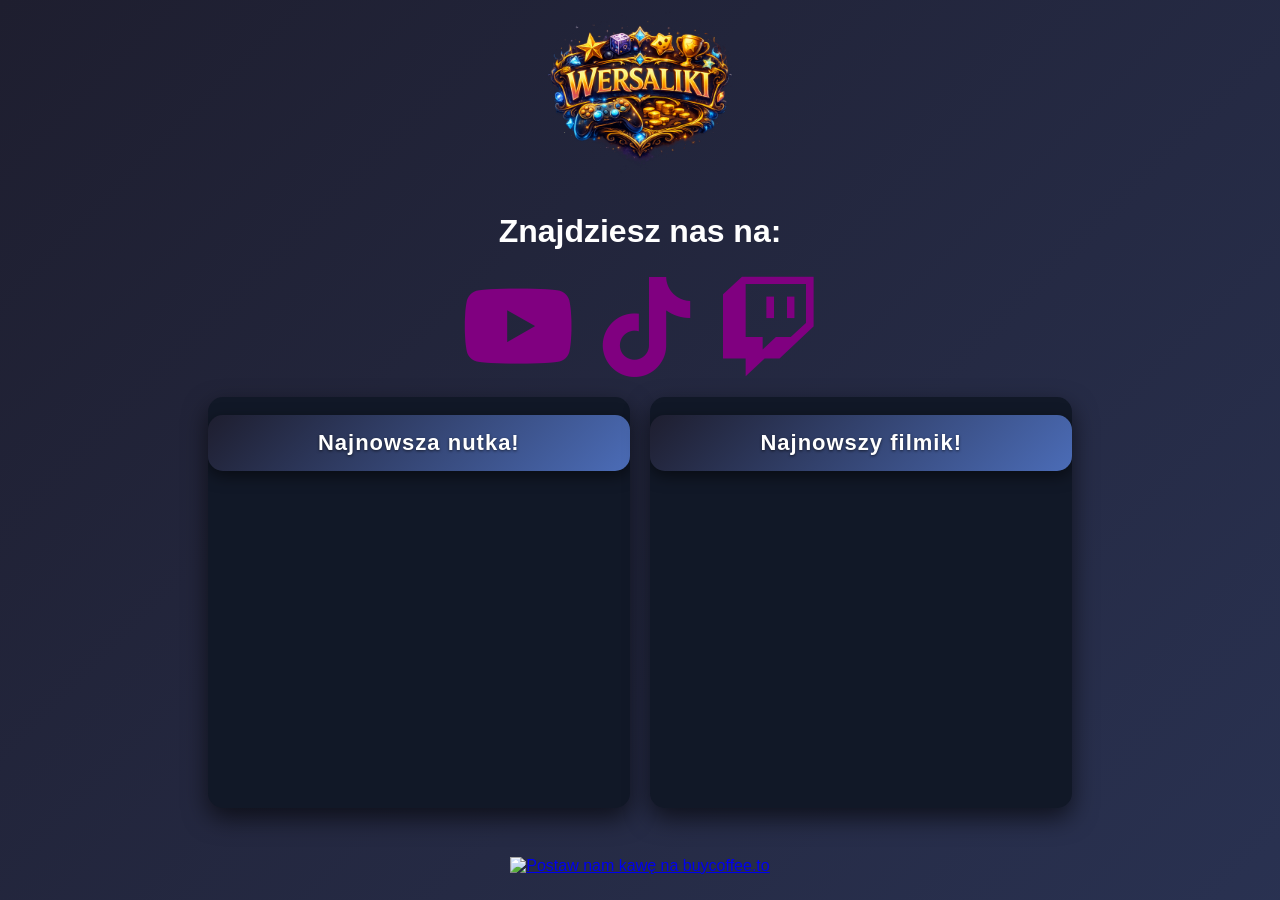
==== index.html @ 9bb48425 "zmiana nazwy na index po to żeby działało na githubie" ====
<!DOCTYPE html>
<html lang="en">
<head>
    <meta charset="UTF-8">
    <meta name="viewport" content="width=device-width, initial-scale=1.0">
    <title>WERSALIKI</title>
    <link rel="stylesheet" href="styl.css">
    <link rel="icon" type="image/png" href="logo_no_bg.png">
    <link rel="stylesheet" href="https://cdnjs.cloudflare.com/ajax/libs/font-awesome/6.4.2/css/all.min.css"/>
    <meta name="viewport" content="width=device-width, initial-scale=1.0">
</head>
<body>
    <div id="wersaliki" class="mid">
        <img src="logo_no_bg.png" alt="WERSALIKI" srcset="" id="foto">
    </div>
    <div id="info" class="mid">
        <h1>Znajdziesz nas na:</h1>
        <div id="linki">
        <a href="https://www.youtube.com/@Wersaliki_OG"><i style="color: purple;" class="fab fa-youtube"></i></a>
        <a href="https://www.tiktok.com/@wersaliki_og"><i style="color: purple;" class="fab fa-tiktok"></i></a>
        <a href="https://www.twitch.tv/zreku"><i style="color: purple;" class="fab fa-twitch"></i></a>
        </div>
    </div>
    </div>

    <div class="container">
        <div class="link_yt">
            <h2 class="tytul">Najnowsza nutka!</h2>
            <iframe class="iframe" width="560" height="315" src="https://www.youtube-nocookie.com/embed/-HkmbJFCUxQ?si=wqSZkuHYRyWbDBWG" title="YouTube video player" frameborder="0" allow="accelerometer; autoplay; clipboard-write; encrypted-media; gyroscope; picture-in-picture; web-share" referrerpolicy="strict-origin-when-cross-origin" allowfullscreen></iframe>
        </div>
        <div class="link_yt">
            <h2 class="tytul">Najnowszy filmik!</h2>
            <iframe class="iframe" width="560" height="315" src="https://www.youtube-nocookie.com/embed/0lGJhLyszLM?si=Zut8m3kWqVgWy3tR" title="YouTube video player" frameborder="0" allow="accelerometer; autoplay; clipboard-write; encrypted-media; gyroscope; picture-in-picture; web-share" referrerpolicy="strict-origin-when-cross-origin" allowfullscreen></iframe>
        </div>
    </div>
    
    <div class="kawa">
        <a href="https://buycoffee.to/wersaliki" target="_blank"><img src="https://buycoffee.to/static/img/share/share-button-dark.png" style="width: 293px; height: 76px" alt="Postaw nam kawę na buycoffee.to"></a>
    </div>
</body>
</html>
---- styl.css ----
body{
    margin: 0;
    padding: 0;
    font-family: 'Arial', sans-serif;
    background: linear-gradient(135deg, #1e1e2f, #4b6cb7);
    color: #ffffff;
    min-height: 100vh;
    background-size: 400% 400%;
    animation: gradientMove 15s ease infinite;
    text-align: center;
}

.mid{ /* logo i zakładka informacyjna - wyśrodkowanie */
    display: flex;
    justify-content: center;
    align-items: center;
}
#foto{ /* logo wersalików */
    width: 15%;
    height: 15%;

}
#info { /* główna zakładka informacyjna */
    display: flex;
    flex-direction: column; /* ustawia elementy pod sobą */
    align-items: center;     /* opcjonalnie wyśrodkowanie */
}

#linki{
    font-size: 100px;
}
.container { /* zawiera linki do yt*/
    display: flex;            /* włącza flexbox */
    justify-content: center;  /* wyrównuje divy na środku poziomo */
    gap: 20px;                /* odstęp między divami */
    flex-wrap: wrap;          /* zawijanie na małych ekranach */
}

.link_yt {
    width: 33%;
    height: 100%;
    background: #111827;
    border-radius: 15px;
    overflow: hidden;
    box-shadow: 0 10px 25px rgba(0, 0, 0, 0.6);
    transition: transform 0.3s ease, box-shadow 0.3s ease;
    margin: 10px 0;     
    flex: none;     
}

.link_yt:hover {
    transform: scale(1.03);
    box-shadow: 0 15px 35px rgba(0, 0, 0, 0.8);
}
#frame{
    align-items: center;
    display: flex;
    align-content: center;
}
.tytul {
    padding: 15px 0;
    text-align: center;
    font-size: 22px;
    font-weight: bold;
    letter-spacing: 1px;

    /* Kolor tekstu */
    color: #ffffff;
    /* gradient tła nagłówka */
    background: linear-gradient(135deg, #1e1e2f, #4b6cb7);
    /*zaokrąglone rogi*/
    border-radius: 15px 15px 15px 15px;
    /* cień pod nagłówkiem */
    box-shadow: 0 5px 15px rgba(0, 0, 0, 0.5);
    /* cień tekstu*/
    text-shadow: 0 1px 3px rgba(0, 0, 0, 0.6);
}

.kawa{
    margin-top: 3%;
    margin-bottom: 1%;
}

/* RESPONSYWNOŚĆ NA TELEFONY*/

/* ===== TABLET ===== */
@media (max-width: 1024px) {

    #foto{
        width: 25%;
        height: auto;
    }

    .link_yt{
        width: 45%;
    }

    #linki{
        font-size: 100px;
    }

    .iframe{
        width: 80%;
    }
    .kawa{
        width: 100%;
    }
}
/* ===== TELEFON ===== */
@media (max-width: 768px) {

    #foto{
        width: 40%;
        height: auto;
    }

    .container{
        flex-direction: column;
        align-items: center;
    }

    .link_yt{
        width: 80%;
    }

    #linki{
        font-size: 100px;
    }

    .tytul{
        font-size: 18px;
    }

    .iframe{
        width: 80%;
    }
    .kawa{
        width: 100%;
    }
}
/* ===== MAŁY TELEFON ===== */
@media (max-width: 480px) {

    #foto{
        width: 55%;
    }

    .link_yt{
        width: 95%;
    }

    #linki{
        font-size: 100px;
    }

    .tytul{
        font-size: 16px;
        padding: 10px 0;
    }

    .iframe{
        width: 80%;
    }
    .kawa{
        width: 100%;
    }
}
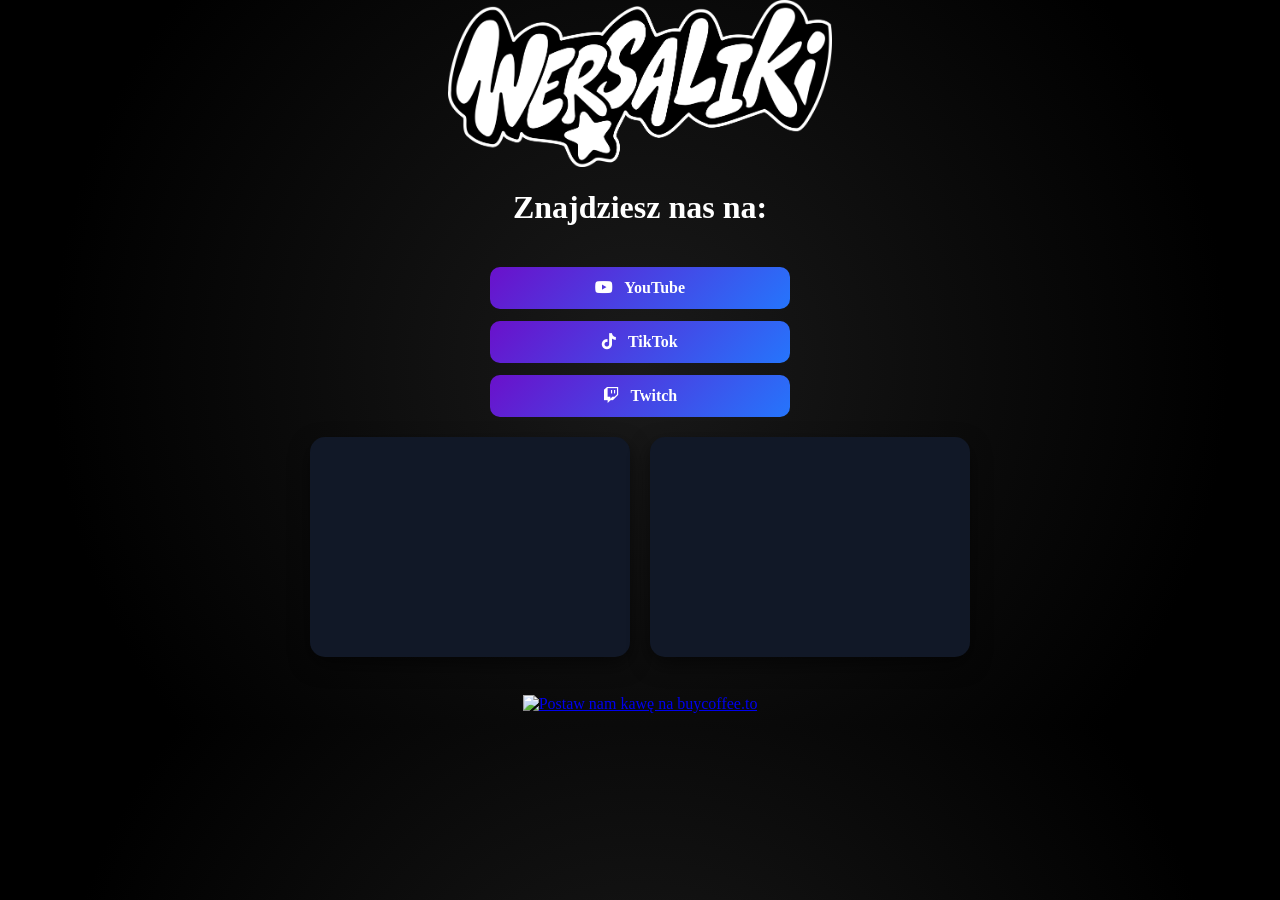
==== commit fe31dfa2: "duże zmiany za dużo do opisania" ====
--- a/index.html
+++ b/index.html
@@ -5,32 +5,45 @@
     <meta name="viewport" content="width=device-width, initial-scale=1.0">
     <title>WERSALIKI</title>
     <link rel="stylesheet" href="styl.css">
-    <link rel="icon" type="image/png" href="logo_no_bg.png">
+    <link rel="icon" type="image/png" href="wersa_logo.png">
     <link rel="stylesheet" href="https://cdnjs.cloudflare.com/ajax/libs/font-awesome/6.4.2/css/all.min.css"/>
     <meta name="viewport" content="width=device-width, initial-scale=1.0">
 </head>
 <body>
     <div id="wersaliki" class="mid">
-        <img src="logo_no_bg.png" alt="WERSALIKI" srcset="" id="foto">
+        <img src="wersal_baner_biały.png" alt="WERSALIKI" srcset="" id="foto">
     </div>
     <div id="info" class="mid">
-        <h1>Znajdziesz nas na:</h1>
-        <div id="linki">
-        <a href="https://www.youtube.com/@Wersaliki_OG"><i style="color: purple;" class="fab fa-youtube"></i></a>
-        <a href="https://www.tiktok.com/@wersaliki_og"><i style="color: purple;" class="fab fa-tiktok"></i></a>
-        <a href="https://www.twitch.tv/zreku"><i style="color: purple;" class="fab fa-twitch"></i></a>
+    <h1>Znajdziesz nas na:</h1>
+
+    <div id="linki">
+        <div class="link-item">
+            <a href="https://www.youtube.com/@Wersaliki_OG">
+                <i class="fab fa-youtube"></i> YouTube
+            </a>
+        </div>
+
+        <div class="link-item">
+            <a href="https://www.tiktok.com/@wersaliki_og">
+                <i class="fab fa-tiktok"></i> TikTok
+            </a>
+        </div>
+
+        <div class="link-item">
+            <a href="https://www.twitch.tv/zreku">
+                <i class="fab fa-twitch"></i> Twitch
+            </a>
         </div>
     </div>
+</div>
     </div>
 
     <div class="container">
         <div class="link_yt">
-            <h2 class="tytul">Najnowsza nutka!</h2>
-            <iframe class="iframe" width="560" height="315" src="https://www.youtube-nocookie.com/embed/-HkmbJFCUxQ?si=wqSZkuHYRyWbDBWG" title="YouTube video player" frameborder="0" allow="accelerometer; autoplay; clipboard-write; encrypted-media; gyroscope; picture-in-picture; web-share" referrerpolicy="strict-origin-when-cross-origin" allowfullscreen></iframe>
+            <iframe class="iframe" width="300" height="200" src="https://www.youtube-nocookie.com/embed/CR5h32sLlVQ?si=xUQR_AVwJlexsqCQ" title="YouTube video player" frameborder="0" allow="accelerometer; autoplay; clipboard-write; encrypted-media; gyroscope; picture-in-picture; web-share" referrerpolicy="strict-origin-when-cross-origin" allowfullscreen></iframe>        
         </div>
         <div class="link_yt">
-            <h2 class="tytul">Najnowszy filmik!</h2>
-            <iframe class="iframe" width="560" height="315" src="https://www.youtube-nocookie.com/embed/0lGJhLyszLM?si=Zut8m3kWqVgWy3tR" title="YouTube video player" frameborder="0" allow="accelerometer; autoplay; clipboard-write; encrypted-media; gyroscope; picture-in-picture; web-share" referrerpolicy="strict-origin-when-cross-origin" allowfullscreen></iframe>
+            <iframe class="iframe" width="300" height="200" src="https://www.youtube-nocookie.com/embed/0lGJhLyszLM?si=Zut8m3kWqVgWy3tR" title="YouTube video player" frameborder="0" allow="accelerometer; autoplay; clipboard-write; encrypted-media; gyroscope; picture-in-picture; web-share" referrerpolicy="strict-origin-when-cross-origin" allowfullscreen></iframe>
         </div>
     </div>
     
--- a/styl.css
+++ b/styl.css
@@ -1,12 +1,9 @@
-body{
+body {
     margin: 0;
     padding: 0;
-    font-family: 'Arial', sans-serif;
-    background: linear-gradient(135deg, #1e1e2f, #4b6cb7);
-    color: #ffffff;
-    min-height: 100vh;
-    background-size: 400% 400%;
-    animation: gradientMove 15s ease infinite;
+    color: white;
+
+    background: radial-gradient(circle at center, #1a1a1a, #000 80%);
     text-align: center;
 }
 
@@ -16,7 +13,7 @@
     align-items: center;
 }
 #foto{ /* logo wersalików */
-    width: 15%;
+    width: 30%;
     height: 15%;
 
 }
@@ -26,9 +23,36 @@
     align-items: center;     /* opcjonalnie wyśrodkowanie */
 }
 
-#linki{
-    font-size: 100px;
+#linki {
+    display: flex;
+    flex-direction: column; /* jeden pod drugim */
+    gap: 12px;
+    max-width: 300px;
+    margin: 20px auto;
+    width: 300px;
 }
+
+.link-item a {
+    display: block;
+    padding: 12px;
+    text-align: center;
+    background: linear-gradient(135deg, #6a11cb, #2575fc);
+    color: white;
+    text-decoration: none;
+    border-radius: 10px;
+    font-weight: bold;
+    transition: 0.3s;
+}
+
+.link-item a i {
+    margin-right: 8px;
+}
+
+.link-item a:hover {
+    transform: scale(1.05);
+    background: linear-gradient(135deg, #5a0fb0, #1f63d1);
+}
+
 .container { /* zawiera linki do yt*/
     display: flex;            /* włącza flexbox */
     justify-content: center;  /* wyrównuje divy na środku poziomo */
@@ -36,44 +60,48 @@
     flex-wrap: wrap;          /* zawijanie na małych ekranach */
 }
 
+#frame {
+    display: flex;
+    flex-wrap: wrap;
+    justify-content: center;
+    gap: 20px;
+    padding: 20px;
+}
+
 .link_yt {
-    width: 33%;
-    height: 100%;
+    width: 300px;              /* stała szerokość, łatwo kontrolować */
+    height: 200px;             /* większa wysokość, żeby wszystko się zmieściło */
     background: #111827;
     border-radius: 15px;
     overflow: hidden;
-    box-shadow: 0 10px 25px rgba(0, 0, 0, 0.6);
+    box-shadow: 0 8px 20px rgba(0, 0, 0, 0.5);
     transition: transform 0.3s ease, box-shadow 0.3s ease;
-    margin: 10px 0;     
-    flex: none;     
+    display: flex;
+    flex-direction: column;
+    align-items: center;
+    justify-content: center;
+    color: #fff;
+    text-align: center;
+    padding: 10px;
 }
 
 .link_yt:hover {
-    transform: scale(1.03);
-    box-shadow: 0 15px 35px rgba(0, 0, 0, 0.8);
+    transform: scale(1.05);
+    box-shadow: 0 15px 35px rgba(0, 0, 0, 0.7);
 }
-#frame{
-    align-items: center;
-    display: flex;
-    align-content: center;
-}
+
 .tytul {
-    padding: 15px 0;
+    padding: 20px 0;
     text-align: center;
-    font-size: 22px;
+    font-size: 24px;
     font-weight: bold;
     letter-spacing: 1px;
-
-    /* Kolor tekstu */
     color: #ffffff;
-    /* gradient tła nagłówka */
     background: linear-gradient(135deg, #1e1e2f, #4b6cb7);
-    /*zaokrąglone rogi*/
-    border-radius: 15px 15px 15px 15px;
-    /* cień pod nagłówkiem */
+    border-radius: 15px 15px 0 0;
     box-shadow: 0 5px 15px rgba(0, 0, 0, 0.5);
-    /* cień tekstu*/
     text-shadow: 0 1px 3px rgba(0, 0, 0, 0.6);
+    margin: 0 0 20px 0;
 }
 
 .kawa{
@@ -95,9 +123,6 @@
         width: 45%;
     }
 
-    #linki{
-        font-size: 100px;
-    }
 
     .iframe{
         width: 80%;
@@ -123,9 +148,6 @@
         width: 80%;
     }
 
-    #linki{
-        font-size: 100px;
-    }
 
     .tytul{
         font-size: 18px;
@@ -149,10 +171,6 @@
         width: 95%;
     }
 
-    #linki{
-        font-size: 100px;
-    }
-
     .tytul{
         font-size: 16px;
         padding: 10px 0;
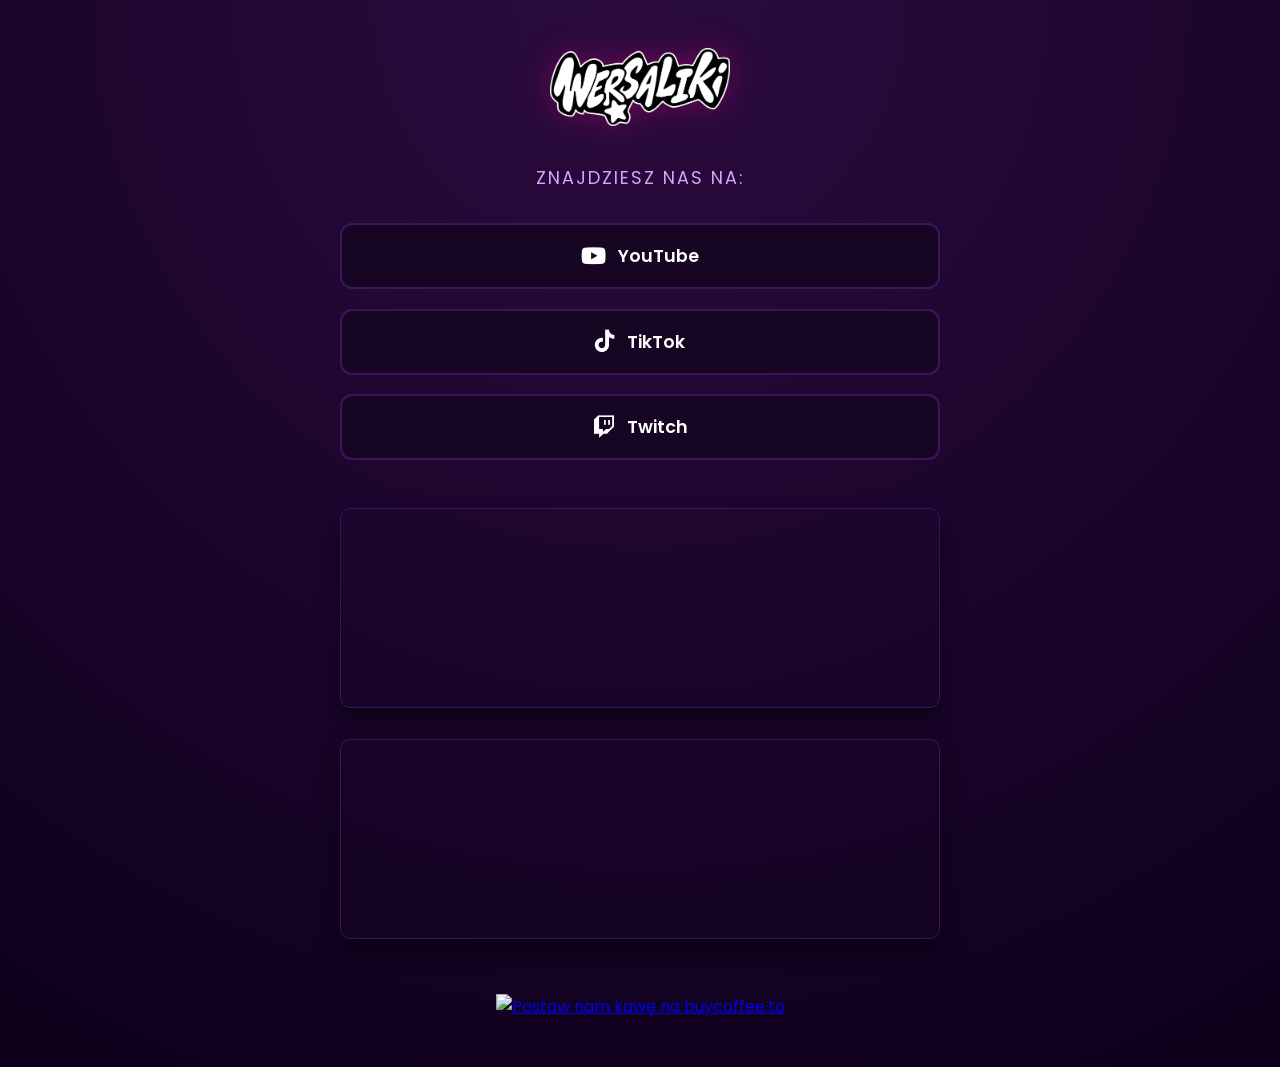
==== commit f2b0ca01: "duże zmiany css" ====
--- a/index.html
+++ b/index.html
@@ -1,5 +1,5 @@
 <!DOCTYPE html>
-<html lang="en">
+<html lang="pl">
 <head>
     <meta charset="UTF-8">
     <meta name="viewport" content="width=device-width, initial-scale=1.0">
@@ -7,35 +7,34 @@
     <link rel="stylesheet" href="styl.css">
     <link rel="icon" type="image/png" href="wersa_logo.png">
     <link rel="stylesheet" href="https://cdnjs.cloudflare.com/ajax/libs/font-awesome/6.4.2/css/all.min.css"/>
-    <meta name="viewport" content="width=device-width, initial-scale=1.0">
 </head>
 <body>
     <div id="wersaliki" class="mid">
         <img src="wersal_baner_biały.png" alt="WERSALIKI" srcset="" id="foto">
     </div>
+    
     <div id="info" class="mid">
-    <h1>Znajdziesz nas na:</h1>
+        <h1>Znajdziesz nas na:</h1>
 
-    <div id="linki">
-        <div class="link-item">
-            <a href="https://www.youtube.com/@Wersaliki_OG">
-                <i class="fab fa-youtube"></i> YouTube
-            </a>
+        <div id="linki">
+            <div class="link-item">
+                <a href="https://www.youtube.com/@Wersaliki_OG">
+                    <i class="fab fa-youtube"></i> YouTube
+                </a>
+            </div>
+
+            <div class="link-item">
+                <a href="https://www.tiktok.com/@wersaliki_og">
+                    <i class="fab fa-tiktok"></i> TikTok
+                </a>
+            </div>
+
+            <div class="link-item">
+                <a href="https://www.twitch.tv/zreku">
+                    <i class="fab fa-twitch"></i> Twitch
+                </a>
+            </div>
         </div>
-
-        <div class="link-item">
-            <a href="https://www.tiktok.com/@wersaliki_og">
-                <i class="fab fa-tiktok"></i> TikTok
-            </a>
-        </div>
-
-        <div class="link-item">
-            <a href="https://www.twitch.tv/zreku">
-                <i class="fab fa-twitch"></i> Twitch
-            </a>
-        </div>
-    </div>
-</div>
     </div>
 
     <div class="container">
--- a/styl.css
+++ b/styl.css
@@ -1,185 +1,65 @@
+@import url('https://fonts.googleapis.com/css2?family=Poppins:wght@400;600;700&display=swap');
+
+* { box-sizing: border-box; margin: 0; padding: 0; }
+
 body {
-    margin: 0;
-    padding: 0;
-    color: white;
-
-    background: radial-gradient(circle at center, #1a1a1a, #000 80%);
-    text-align: center;
-}
-
-.mid{ /* logo i zakładka informacyjna - wyśrodkowanie */
-    display: flex;
-    justify-content: center;
-    align-items: center;
-}
-#foto{ /* logo wersalików */
-    width: 30%;
-    height: 15%;
-
-}
-#info { /* główna zakładka informacyjna */
-    display: flex;
-    flex-direction: column; /* ustawia elementy pod sobą */
-    align-items: center;     /* opcjonalnie wyśrodkowanie */
-}
-
-#linki {
-    display: flex;
-    flex-direction: column; /* jeden pod drugim */
-    gap: 12px;
-    max-width: 300px;
-    margin: 20px auto;
-    width: 300px;
-}
-
-.link-item a {
-    display: block;
-    padding: 12px;
-    text-align: center;
-    background: linear-gradient(135deg, #6a11cb, #2575fc);
-    color: white;
-    text-decoration: none;
-    border-radius: 10px;
-    font-weight: bold;
-    transition: 0.3s;
-}
-
-.link-item a i {
-    margin-right: 8px;
-}
-
-.link-item a:hover {
-    transform: scale(1.05);
-    background: linear-gradient(135deg, #5a0fb0, #1f63d1);
-}
-
-.container { /* zawiera linki do yt*/
-    display: flex;            /* włącza flexbox */
-    justify-content: center;  /* wyrównuje divy na środku poziomo */
-    gap: 20px;                /* odstęp między divami */
-    flex-wrap: wrap;          /* zawijanie na małych ekranach */
-}
-
-#frame {
-    display: flex;
-    flex-wrap: wrap;
-    justify-content: center;
-    gap: 20px;
-    padding: 20px;
-}
-
-.link_yt {
-    width: 300px;              /* stała szerokość, łatwo kontrolować */
-    height: 200px;             /* większa wysokość, żeby wszystko się zmieściło */
-    background: #111827;
-    border-radius: 15px;
-    overflow: hidden;
-    box-shadow: 0 8px 20px rgba(0, 0, 0, 0.5);
-    transition: transform 0.3s ease, box-shadow 0.3s ease;
+    font-family: 'Poppins', sans-serif;
+    color: #ffffff;
     display: flex;
     flex-direction: column;
     align-items: center;
-    justify-content: center;
-    color: #fff;
-    text-align: center;
-    padding: 10px;
+    min-height: 100vh;
+    padding: 3rem 1.5rem;
+    
+    /* --- CIEMNO-FIOLETOWE TŁO --- */
+    background: radial-gradient(circle at top, #2b0b3f, #0d001a);
 }
 
-.link_yt:hover {
-    transform: scale(1.05);
-    box-shadow: 0 15px 35px rgba(0, 0, 0, 0.7);
+.mid, .container, .kawa { width: 100%; max-width: 600px; text-align: center; }
+
+#foto {
+    width: 100%; max-width: 180px;
+    margin-bottom: 2rem;
+    filter: drop-shadow(0 0 15px rgba(255, 0, 128, 0.3)); /* Delikatna różowa poświata pod logo */
+    transition: transform 0.3s ease;
+}
+#foto:hover { transform: scale(1.05); }
+
+#info h1 {
+    font-size: 1.1rem; font-weight: 400; color: #d4a5ff;
+    margin-bottom: 2rem; text-transform: uppercase; letter-spacing: 2px;
 }
 
-.tytul {
-    padding: 20px 0;
-    text-align: center;
-    font-size: 24px;
-    font-weight: bold;
-    letter-spacing: 1px;
-    color: #ffffff;
-    background: linear-gradient(135deg, #1e1e2f, #4b6cb7);
-    border-radius: 15px 15px 0 0;
-    box-shadow: 0 5px 15px rgba(0, 0, 0, 0.5);
-    text-shadow: 0 1px 3px rgba(0, 0, 0, 0.6);
-    margin: 0 0 20px 0;
+/* --- LINKI (CIEMNE Z RÓŻOWYM BLASKIEM) --- */
+#linki { display: flex; flex-direction: column; gap: 1.2rem; margin-bottom: 3rem; }
+
+.link-item a {
+    display: flex; align-items: center; justify-content: center; gap: 12px;
+    background: #170524; /* Bardzo ciemny fiolet */
+    border: 2px solid #3d1459;
+    border-radius: 12px;
+    color: #ffffff; text-decoration: none; padding: 18px 20px;
+    font-size: 1.1rem; font-weight: 600;
+    transition: all 0.3s ease;
 }
 
-.kawa{
-    margin-top: 3%;
-    margin-bottom: 1%;
+/* NEONOWY RÓŻ PO NAJECHANIU */
+.link-item a:hover {
+    border-color: #ff007f; /* Jaskrawy róż */
+    color: #ff007f;
+    background: #0d001a;
+    transform: translateY(-2px);
+    box-shadow: 0 0 20px rgba(255, 0, 127, 0.4), inset 0 0 10px rgba(255, 0, 127, 0.2);
 }
 
-/* RESPONSYWNOŚĆ NA TELEFONY*/
+.link-item a i { font-size: 1.4rem; }
 
-/* ===== TABLET ===== */
-@media (max-width: 1024px) {
-
-    #foto{
-        width: 25%;
-        height: auto;
-    }
-
-    .link_yt{
-        width: 45%;
-    }
-
-
-    .iframe{
-        width: 80%;
-    }
-    .kawa{
-        width: 100%;
-    }
+/* --- YOUTUBE I KAWA --- */
+.container { display: flex; flex-direction: column; gap: 1.5rem; margin-bottom: 3rem; }
+.iframe { 
+    width: 100%; border-radius: 10px; border: 1px solid #3d1459;
+    box-shadow: 0 10px 20px rgba(0, 0, 0, 0.5); 
 }
-/* ===== TELEFON ===== */
-@media (max-width: 768px) {
-
-    #foto{
-        width: 40%;
-        height: auto;
-    }
-
-    .container{
-        flex-direction: column;
-        align-items: center;
-    }
-
-    .link_yt{
-        width: 80%;
-    }
-
-
-    .tytul{
-        font-size: 18px;
-    }
-
-    .iframe{
-        width: 80%;
-    }
-    .kawa{
-        width: 100%;
-    }
-}
-/* ===== MAŁY TELEFON ===== */
-@media (max-width: 480px) {
-
-    #foto{
-        width: 55%;
-    }
-
-    .link_yt{
-        width: 95%;
-    }
-
-    .tytul{
-        font-size: 16px;
-        padding: 10px 0;
-    }
-
-    .iframe{
-        width: 80%;
-    }
-    .kawa{
-        width: 100%;
-    }
-}+.kawa { transition: transform 0.3s ease; }
+.kawa:hover { transform: scale(1.05); filter: drop-shadow(0 0 10px rgba(255,0,127,0.5)); }
+.kawa img { max-width: 100%; height: auto !important; }
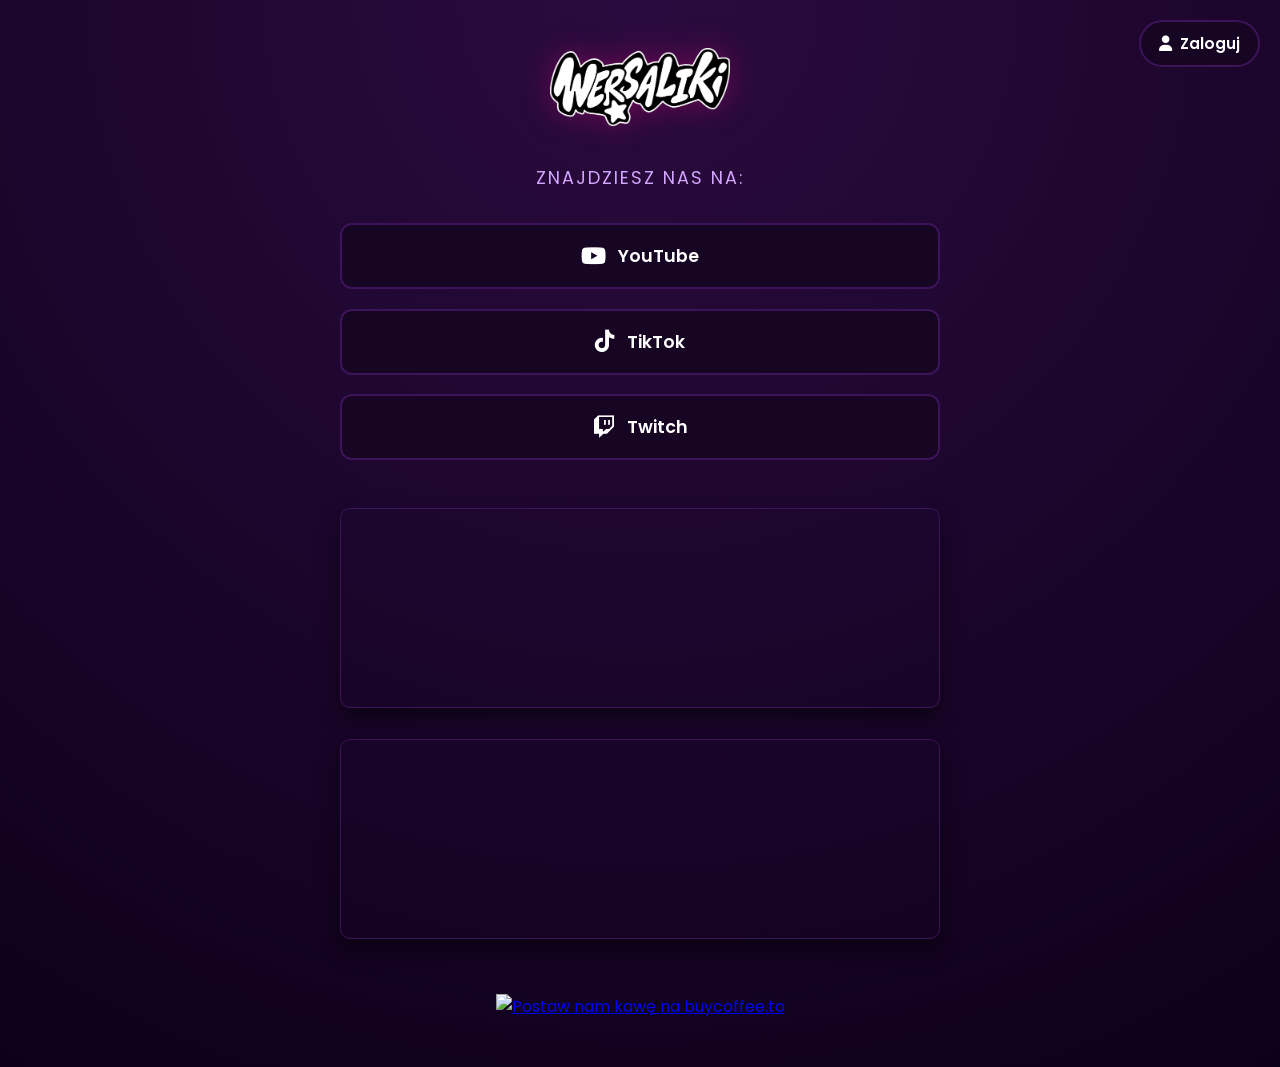
==== commit 50f9024a: "login & back button" ====
--- a/index.html
+++ b/index.html
@@ -9,6 +9,12 @@
     <link rel="stylesheet" href="https://cdnjs.cloudflare.com/ajax/libs/font-awesome/6.4.2/css/all.min.css"/>
 </head>
 <body>
+
+    <!-- PRZYCISK LOGOWANIA -->
+    <button id="loginBtn" class="login-btn">
+        <i class="fas fa-user"></i> <span id="loginText">Zaloguj</span>
+    </button>
+
     <div id="wersaliki" class="mid">
         <img src="wersal_baner_biały.png" alt="WERSALIKI" srcset="" id="foto">
     </div>
@@ -18,19 +24,19 @@
 
         <div id="linki">
             <div class="link-item">
-                <a href="https://www.youtube.com/@Wersaliki_OG">
+                <a target="_blank" href="https://www.youtube.com/@Wersaliki_OG">
                     <i class="fab fa-youtube"></i> YouTube
                 </a>
             </div>
 
             <div class="link-item">
-                <a href="https://www.tiktok.com/@wersaliki_og">
+                <a target="_blank" href="https://www.tiktok.com/@wersaliki_og">
                     <i class="fab fa-tiktok"></i> TikTok
                 </a>
             </div>
 
             <div class="link-item">
-                <a href="https://www.twitch.tv/zreku">
+                <a target="_blank" href="https://www.twitch.tv/zreku">
                     <i class="fab fa-twitch"></i> Twitch
                 </a>
             </div>
@@ -49,5 +55,30 @@
     <div class="kawa">
         <a href="https://buycoffee.to/wersaliki" target="_blank"><img src="https://buycoffee.to/static/img/share/share-button-dark.png" style="width: 293px; height: 76px" alt="Postaw nam kawę na buycoffee.to"></a>
     </div>
+
+    <!-- MODAL LOGOWANIA -->
+    <div id="loginModal" class="modal-overlay">
+        <div class="modal-box">
+            <button class="modal-close" id="closeModal">&times;</button>
+            <h2>Logowanie</h2>
+            <input type="password" id="loginUser" placeholder="Login" autocomplete="username">
+            <input type="password" id="loginPass" placeholder="Hasło" autocomplete="current-password">
+            <button id="submitLogin">Zaloguj się</button>
+            <p id="loginStatus"></p>
+        </div>
+    </div>
+
+    <!-- UKRYTE MENU (widoczne dopiero po zalogowaniu) -->
+    <div id="hiddenMenu" class="hidden-menu">
+        <h2>Menu ekipy</h2>
+        <ul>
+            <li><a href="https://wersaliki.pl/lista">Górwno Horrorki</a></li>
+            <li><a href="#">Przykładowy link 2</a></li>
+            <li><a href="#">Przykładowy link 3</a></li>
+        </ul>
+        <button id="logoutBtn">Wyloguj</button>
+    </div>
+
+    <script src="skrypt.js"></script>
 </body>
-</html>+</html>
--- a/styl.css
+++ b/styl.css
@@ -62,4 +62,180 @@
 }
 .kawa { transition: transform 0.3s ease; }
 .kawa:hover { transform: scale(1.05); filter: drop-shadow(0 0 10px rgba(255,0,127,0.5)); }
-.kawa img { max-width: 100%; height: auto !important; }+.kawa img { max-width: 100%; height: auto !important; }
+
+/* ============================= */
+/* --- LOGOWANIE --- */
+/* ============================= */
+
+.login-btn {
+    position: fixed;
+    top: 20px;
+    right: 20px;
+    display: flex;
+    align-items: center;
+    gap: 8px;
+    background: #170524;
+    border: 2px solid #3d1459;
+    border-radius: 30px;
+    color: #ffffff;
+    padding: 10px 18px;
+    font-family: 'Poppins', sans-serif;
+    font-size: 0.95rem;
+    font-weight: 600;
+    cursor: pointer;
+    transition: all 0.3s ease;
+    z-index: 100;
+}
+
+.login-btn:hover {
+    border-color: #3d1459;
+    color: #ffffff;
+    box-shadow: 0 0 15px rgba(255, 0, 127, 0.4);
+}
+
+.login-btn.logged-in {
+    border-color: #3d1459;
+    color: #ffffff;
+}
+
+/* --- MODAL --- */
+.modal-overlay {
+    display: none;
+    position: fixed;
+    inset: 0;
+    background: rgba(0, 0, 0, 0.7);
+    z-index: 200;
+    align-items: center;
+    justify-content: center;
+}
+
+.modal-overlay.active { display: flex; }
+
+.modal-box {
+    background: #170524;
+    border: 2px solid #3d1459;
+    border-radius: 16px;
+    padding: 2rem;
+    width: 90%;
+    max-width: 340px;
+    text-align: center;
+    position: relative;
+    box-shadow: 0 0 30px rgba(255, 0, 127, 0.3);
+}
+
+.modal-box h2 {
+    color: #d4a5ff;
+    margin-bottom: 1.5rem;
+    font-size: 1.3rem;
+}
+
+.modal-box input {
+    width: 100%;
+    padding: 12px 14px;
+    margin-bottom: 12px;
+    background: #0d001a;
+    border: 1px solid #3d1459;
+    border-radius: 8px;
+    color: #ffffff;
+    font-family: 'Poppins', sans-serif;
+    font-size: 1rem;
+    outline: none;
+}
+
+.modal-box input:focus { border-color: #ff007f; }
+.modal-box input::placeholder { color: #888888; }
+
+.modal-box button#submitLogin {
+    width: 100%;
+    padding: 12px;
+    background: #ff007f;
+    border: none;
+    border-radius: 8px;
+    color: #ffffff;
+    font-weight: 600;
+    font-size: 1rem;
+    cursor: pointer;
+    transition: background 0.3s ease;
+}
+
+.modal-box button#submitLogin:hover { background: #d4a5ff; color: #170524; }
+.modal-box button#submitLogin:disabled { background: #3d1459; color: #888888; cursor: not-allowed; }
+
+.modal-close {
+    position: absolute;
+    top: 10px;
+    right: 14px;
+    background: none;
+    border: none;
+    color: #d4a5ff;
+    font-size: 1.5rem;
+    line-height: 1;
+    cursor: pointer;
+}
+
+.modal-close:hover { color: #ff007f; }
+
+#loginStatus {
+    margin-top: 10px;
+    font-size: 0.85rem;
+    color: #ff007f;
+    min-height: 18px;
+}
+
+/* --- UKRYTE MENU --- */
+.hidden-menu {
+    display: none;
+    position: fixed;
+    top: 50%;
+    left: 50%;
+    transform: translate(-50%, -50%);
+    background: #170524;
+    border: 2px solid #3d1459;
+    border-radius: 16px;
+    padding: 2rem 2.5rem;
+    text-align: center;
+    z-index: 150;
+    box-shadow: 0 10px 20px rgba(0, 0, 0, 0.5);
+    min-width: 220px;
+}
+
+.hidden-menu.active { display: block; }
+
+.hidden-menu h2 {
+    color: #d4a5ff;
+    margin-bottom: 1.2rem;
+    font-size: 1.2rem;
+    text-transform: uppercase;
+    letter-spacing: 2px;
+}
+
+.hidden-menu ul { list-style: none; display: flex; flex-direction: column; gap: 0.8rem; margin-bottom: 1.5rem; }
+
+.hidden-menu a {
+    color: #ffffff;
+    text-decoration: none;
+    font-weight: 600;
+    transition: color 0.3s ease;
+}
+
+.hidden-menu a:hover { color: #ff007f; }
+
+.hidden-menu button#logoutBtn {
+    width: 100%;
+    padding: 12px;
+    background: transparent;
+    border: 2px solid #3d1459;
+    border-radius: 8px;
+    color: #ffffff;
+    font-family: 'Poppins', sans-serif;
+    font-weight: 600;
+    cursor: pointer;
+    transition: all 0.3s ease;
+}
+
+.hidden-menu button#logoutBtn:hover {
+    border-color: #ff007f;
+    color: #ff007f;
+    box-shadow: 0 0 15px rgba(255, 0, 127, 0.4);
+}
